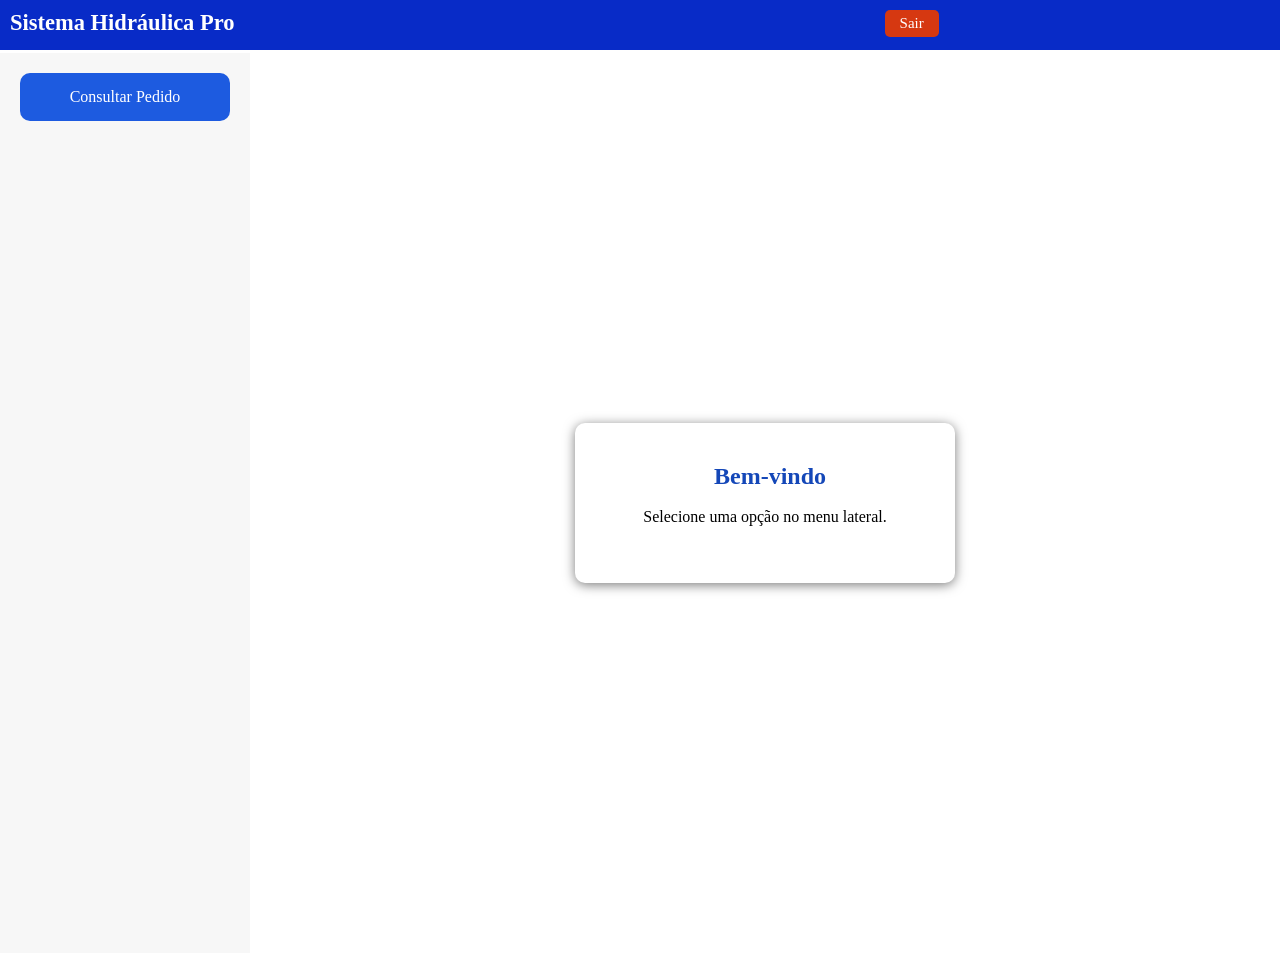
==== bem-vindo.html @ 0f805a9f "Ajeitando o "saiba mais" no css" ====
<!DOCTYPE html>
<html lang="en">
<head>
    <meta charset="UTF-8">
    <meta name="viewport" content="width=device-width, initial-scale=1.0">
    <title>Document</title>
    <link rel="stylesheet" href="style.css">
</head>
<body>



<!-- Usando mesmo formato do contato.html e parte de seu style -->
    <header>
        <div class="cabecalho">
            <h2>Sistema Hidráulica Pro</h2>
            <a href="./home.html">Sair</a>
        </div>

    </header>

    <div class="container-princ">
    <!-- Coluna Lateral (Abas) -->
    <nav class="barra-lat">
        <ul>
            <li><a href="" class="active" onclick="abrirConsulta(event)">Consultar Pedido</a></li>
        </ul>
    </nav>

    <!-- Card Bem-vindo: some quando consulta é aberta -->
    <container id="tela-bemvindo" class="bem-vindo">
      <h2>Bem-vindo</h2>
      <p>Selecione uma opção no menu lateral.</p>
    </container>

    <!-- Card Consulta: começa escondido -->
    <div id="tela-consulta" class="card" style="display:none; margin:auto; height:fit-content;">
      <h2>Consulta de Bombas</h2>
      <input id="input-consulta" type="number" placeholder="Nº do Pedido" />
      <p id="erro-consulta" style="display:none; color:#c0392b; font-size:13px; text-align:center; font-weight:600; margin-bottom:8px;"></p>
      <button type="button" style="background-color:#24ad09;" onclick="consultarPedido()">Consultar</button>
    </div>

    </div>

    <script src="consulta-pedido.js"></script>

</body>
</html>
---- style.css ----
* {
    padding: 0;
    margin: 0;
    box-sizing: border-box;
}

body {
    display: flex;
    flex-direction: column;
    min-height: 100vh;
}


.logo {
    background-color: #ffffff;
    padding: 14px 32px;
    display: flex;
    flex-flow: wrap column;
    justify-content: center;
    margin-top: 0;
    margin-bottom: none;
    
}

.logo img {
    width: 60px;
    height: 60px;
    margin-top: 1px;
    border-radius: 4px;
}
.logo ul {
    list-style-type: none;
    display: flex;          
    gap: 24px;
    justify-content: flex-end;
    
}

.logo ul a {
    color: rgb(45, 49, 241);
    font-size: 15px;
    cursor: pointer;
    text-decoration: none;
    background-color: #ffffff;
    margin-bottom: 3px;
    padding: 5px;
    border-radius: 2px ;
}

.logo ul a:active {
   
    background-color: rgb(45, 49, 241);
    color: white;
   

}

.logo ul .selecionado {
    background-color: blue;
    color: white;
}

.titulo {
    background-color: #2b2b2b;
    color: white;
    width: 100%;
    font-size: 30px;
    font-weight: bold;
    text-align: center;
    padding: 60px 48px;
}



.solucoes {
    display: flex;
    flex-direction: column; 
    align-items: center;
    width: 100%;
    padding: 24px 48px;
    background-color: #f0f0f0;
    flex: 1;
    
}

.solucoes h2 {
    font-size: 20px; 
    margin-bottom: 8px;
  
}

.solucoes > p {
    font-size: 14px;
    color: #444;
    margin-bottom: 28px;
}


ul.bombas {
    display: flex;          
    list-style-type: none;
    flex-wrap: wrap;
}

ul.bombas li {
    background-color: white;
    border: 1px solid #ffffff;
    border-radius: 6px;
    padding: 16px;
    width: 200px;
    font-size: 13px;
    color: #333;
    text-align: center;
    
}

ul.bombas li img {
    width: 100%;
    height: 100px;
    object-fit: cover;
    border-radius: 4px;
}

ul.bombas li strong {
    display: block;
    margin-top: 8px;
    font-size: 14px;
}


ul.bombas li p {
    display: flex;
    justify-content: center;
    align-items: center;
    background-color: #46e96c;
    color: white;
    padding: 4px 10px;
    border-radius: 4px;
    margin-top: 10px;
    font-size: 12px;
    font-weight: bold;
    cursor: pointer;
}



.bombas button {
    background-color: transparent;
     outline: none;  
     border: none;

}

footer {
  width: 100%;
  padding: 1px;  
  height: fit-content;
  background-color: rgb(92, 92, 92);
  margin-top: 170px;
  position: static;
    
    
}
footer h3 {
  display: flex;
  align-items: center;
  justify-content: center;
  padding: 10px 0px;
}
footer .redes {
  display: flex;
  align-items: center;
  justify-content: center;
  gap: 20px;
}
footer .redes img {
  width: 30px;
  height: 30px;
  border-radius: 2px;
}
footer p {
  display: flex;
  align-items: center;
  justify-content: center;
  margin: 10px 0px;
  background-color: black;
  color: white;
  
  margin-bottom: none;
  
}


/*A paritr daqui é a página Sobre.html*/

.historia {

    background-color: white;
    box-shadow: 2px 2px 2px 2px grey;
    display: flex;
    align-items:  center;
    flex-direction: column;
    justify-content: center;
    height: fit-content;
    border-radius: 6px;
    padding: 16px;
    width: 500px;
    font-size: 13px;
    color: #333;
    text-align: center;
    margin:  auto;
    margin-top: 200px;
    

}

.historia h3 {
    padding: 10px;
}

.historia img {
    height: 70px;
    width: 80px;
    margin: 10px;
}

.historia p {
    padding: 10px;
    display: flex;
    align-items: center;
    justify-content: center;
    flex-direction: column;
}



/*A paritr daqui é a página Contato.html*/


main {
  flex: 1;
  display: flex;
  align-items: center;
  justify-content: center;
  padding: 60px 16px;
}

.card {
  background: #ffffff;
  border-radius: 10px;
  box-shadow: 0 2px 12px rgba(0, 0, 0, 0.521);
  padding: 40px 36px;
  width: 100%;
  max-width: 380px;
}



.card h2 {
  text-align: center;
  font-size: 22px;
  font-weight: 700;
  color: #1f2937;
  margin-bottom: 24px;
}

.card input,
.card textarea {
  width: 100%;
  border: 1px solid #d1d5db;
  border-radius: 6px;
  padding: 10px 14px;
  font-size: 14px;
  color: #374151;
  background: #fff;
  outline: none;
  transition: border-color 0.2s;
  margin-bottom: 14px;
  font-family: inherit;
}

.card input::placeholder,
.card textarea::placeholder {
  color: #9ca3af;
}

.card input:focus,
.card textarea:focus {
  border-color: #1a56db;
}

.card textarea {
  resize: vertical;
  height: 100px;
}

.card button {
  width: 100%;
  background-color: #1a56db;
  color: #ffffff;
  font-size: 15px;
  font-weight: 600;
  padding: 12px;
  border: none;
  border-radius: 6px;
  cursor: pointer;
  letter-spacing: 0.3px;
  margin-top: 4px;
  transition: background-color 0.2s;
  
 
    
}

.card button:hover {
  background-color: #1447b8;
}



/* A partir daqui é LOGIN */

.card img {
    display: flex;
    align-items: center;
    justify-content: center;
    flex-direction: column;
    margin: auto;
    

}

#log-icon {
    color: rgb(255, 255, 255);
    font-size: 15px;
    cursor: pointer;
    text-decoration: none;
    background-color: #24ad09;
    margin-bottom: 3px;
    padding: 5px;
    border-radius: 2px ;
}

.card button a {
    text-decoration: none;
    color: white;
}

/* A partir daqui é o BEM-VINDO */


.cabecalho{
      color: rgb(255, 255, 255);
    font-size: 15px;
    cursor: pointer;
    text-decoration: none;
    background-color: #082bc7;
    margin-bottom: 3px;
    padding: 10px;
    display: flex;
    flex-direction: row;
    gap: 650px;
    text-decoration: none;
    
}

.cabecalho a {
    color: rgb(255, 255, 255);
    font-size: 15px;
    cursor: pointer;
    text-decoration: none;
    background-color: #d63811;
    margin-bottom: 3px;
    padding: 5px 15px;
    border-radius: 5px ;
}


.container-princ {
    display: flex; 
    min-height: 100vh; 
}

.barra-lat {
    width: 250px; 
    background-color: #f7f7f7;
    color: white;
    padding: 20px;
}

.barra-lat ul {
    list-style-type: none;
    padding: 0;
}

.barra-lat ul li a {
    display: block;
    color: white;
    padding: 15px;
    text-decoration: none;
    display: flex;
    align-items: center ;
    justify-content: center;
    margin: auto;
      background-color: #1d5be0; 
    border-radius: 10px;
}



.content {
    flex: 1; 
    padding: 20px;
    background-color: #f4f4f4;
}

.bem-vindo{
 background: #ffffff;
  border-radius: 10px;
  box-shadow: 0 2px 12px rgba(0, 0, 0, 0.521);
  padding: 40px 36px;
  max-width: 380px;
  width: 100%;
  height: 160px;
  align-items: center;
  justify-content: center;
  flex-direction: column;
  margin: auto;
}

.bem-vindo h2 {
    display: flex;
    align-content: center;
    justify-content: center;
    margin: auto;
    color: #1447b8;
    margin-left: 10px ;


}

.bem-vindo p{
    padding: 18px;
    margin: auto;
    display: flex;
    flex-direction: column;
    align-items: center;
    justify-content: center

    
}
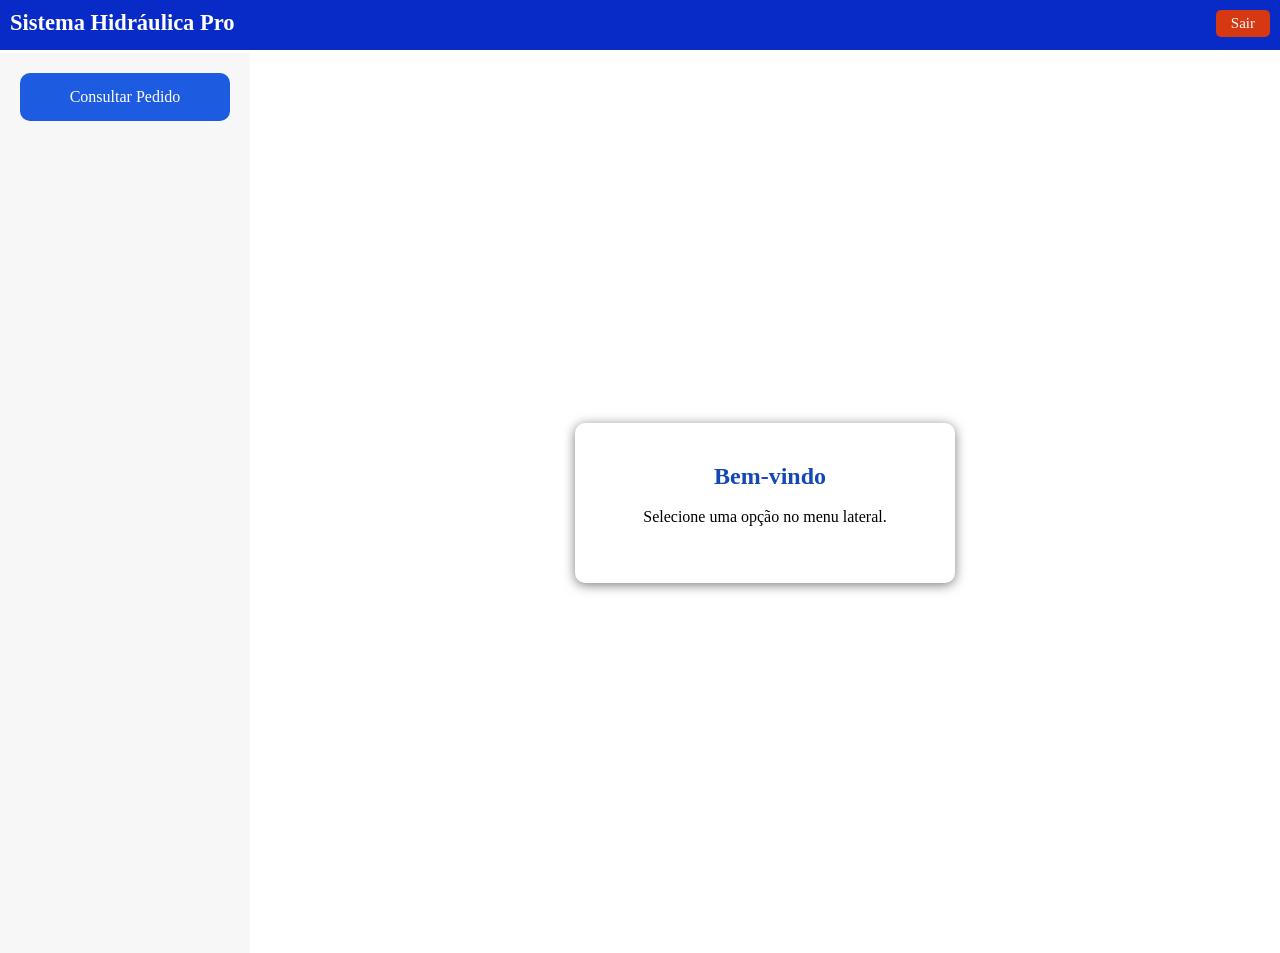
==== commit bdf487d8: "MUitas mudanças. (Adição de imagens a busca de bombas, ajeitando os containers e revendo o código p " ====
--- a/bem-vindo.html
+++ b/bem-vindo.html
@@ -1,49 +1,44 @@
 <!DOCTYPE html>
-<html lang="en">
+<html lang="pt-BR">
 <head>
     <meta charset="UTF-8">
     <meta name="viewport" content="width=device-width, initial-scale=1.0">
-    <title>Document</title>
+    <title>Bem-vindo - Hidráulica Pro</title>
     <link rel="stylesheet" href="style.css">
 </head>
 <body>
 
-
-
-<!-- Usando mesmo formato do contato.html e parte de seu style -->
     <header>
         <div class="cabecalho">
             <h2>Sistema Hidráulica Pro</h2>
-            <a href="./home.html">Sair</a>
+            <a href="index.html">Sair</a>
         </div>
-
     </header>
 
     <div class="container-princ">
-    <!-- Coluna Lateral (Abas) -->
-    <nav class="barra-lat">
-        <ul>
-            <li><a href="" class="active" onclick="abrirConsulta(event)">Consultar Pedido</a></li>
-        </ul>
-    </nav>
+        <!-- Coluna Lateral -->
+        <nav class="barra-lat">
+            <ul>
+                <li><a href="" class="active" onclick="abrirConsulta(event)">Consultar Pedido</a></li>
+            </ul>
+        </nav>
 
-    <!-- Card Bem-vindo: some quando consulta é aberta -->
-    <container id="tela-bemvindo" class="bem-vindo">
-      <h2>Bem-vindo</h2>
-      <p>Selecione uma opção no menu lateral.</p>
-    </container>
+        <!-- Card Bem-vindo -->
+        <div id="tela-bemvindo" class="bem-vindo">
+            <h2>Bem-vindo</h2>
+            <p>Selecione uma opção no menu lateral.</p>
+        </div>
 
-    <!-- Card Consulta: começa escondido -->
-    <div id="tela-consulta" class="card" style="display:none; margin:auto; height:fit-content;">
-      <h2>Consulta de Bombas</h2>
-      <input id="input-consulta" type="number" placeholder="Nº do Pedido" />
-      <p id="erro-consulta" style="display:none; color:#c0392b; font-size:13px; text-align:center; font-weight:600; margin-bottom:8px;"></p>
-      <button type="button" style="background-color:#24ad09;" onclick="consultarPedido()">Consultar</button>
+        <!-- Card Consulta -->
+        <div id="tela-consulta" class="card" style="display:none; margin:auto; height:fit-content; flex:1; ">
+            <h2>Consulta de Bombas</h2>
+            <input id="input-consulta" type="number" placeholder="Nº do Pedido" />
+            <p id="erro-consulta" style="display:none; color:#c0392b; font-size:13px; text-align:center; font-weight:600; margin-bottom:8px;"></p>
+            <div id="resultado-pedido" style="display:none;"></div>
+            <button type="button" style="background-color:#24ad09;" onclick="consultarPedido()">Consultar</button>
+        </div>
     </div>
 
-    </div>
-
-    <script src="consulta-pedido.js"></script>
-
+    <script src="app.js"></script>
 </body>
 </html>
--- a/style.css
+++ b/style.css
@@ -35,6 +35,7 @@
     justify-content: flex-end;
     
 }
+
 
 .logo ul a {
     color: rgb(45, 49, 241);
@@ -141,6 +142,8 @@
     font-weight: bold;
     cursor: pointer;
 }
+
+
 
 
 
@@ -320,14 +323,12 @@
 
 /* A partir daqui é LOGIN */
 
-.card img {
-    display: flex;
-    align-items: center;
-    justify-content: center;
-    flex-direction: column;
-    margin: auto;
-    
-
+.card > img {
+    display: block;
+    width: 60px;
+    height: 60px;
+    object-fit: contain;
+    margin: 0 auto 16px;
 }
 
 #log-icon {
@@ -359,7 +360,7 @@
     padding: 10px;
     display: flex;
     flex-direction: row;
-    gap: 650px;
+    justify-content: space-between;
     text-decoration: none;
     
 }
@@ -448,4 +449,77 @@
     justify-content: center
 
     
+}
+
+
+/* ============================================================
+   CARD DE RESULTADO - CONSULTA DE PEDIDO
+    ============================================================ */
+
+#resultado-pedido {
+    margin-top: 16px;
+    animation: fadeIn 0.3s ease;
+}
+
+@keyframes fadeIn {
+    from { opacity: 0; transform: translateY(8px); }
+    to   { opacity: 1; transform: translateY(0); }
+}
+
+.card-resultado {
+    display: flex;
+    gap: 16px;
+    background: #f8f9ff;
+    border: 1px solid #d0d8f0;
+    border-radius: 12px;
+    overflow: hidden;
+    box-shadow: 0 4px 16px rgba(20, 71, 184, 0.10);
+}
+
+.card-imagem {
+    width: 140px;
+    min-height: 140px;
+    object-fit: cover;
+    flex-shrink: 0;
+    background: #e8edf5;
+}
+
+.card-info {
+    padding: 14px 16px;
+    display: flex;
+    flex-direction: column;
+    justify-content: center;
+    gap: 6px;
+}
+
+.card-badge {
+    display: inline-block;
+    background: #1447b8;
+    color: #fff;
+    font-size: 11px;
+    font-weight: 600;
+    padding: 3px 10px;
+    border-radius: 20px;
+    width: fit-content;
+    letter-spacing: 0.5px;
+}
+
+.card-titulo {
+    font-size: 15px;
+    font-weight: 700;
+    color: #1a1a2e;
+    margin: 0;
+}
+
+.card-id {
+    font-size: 12px;
+    color: #666;
+    margin: 0;
+}
+
+.card-preco {
+    font-size: 20px;
+    font-weight: 800;
+    color: #1447b8;
+    margin: 0;
 }
